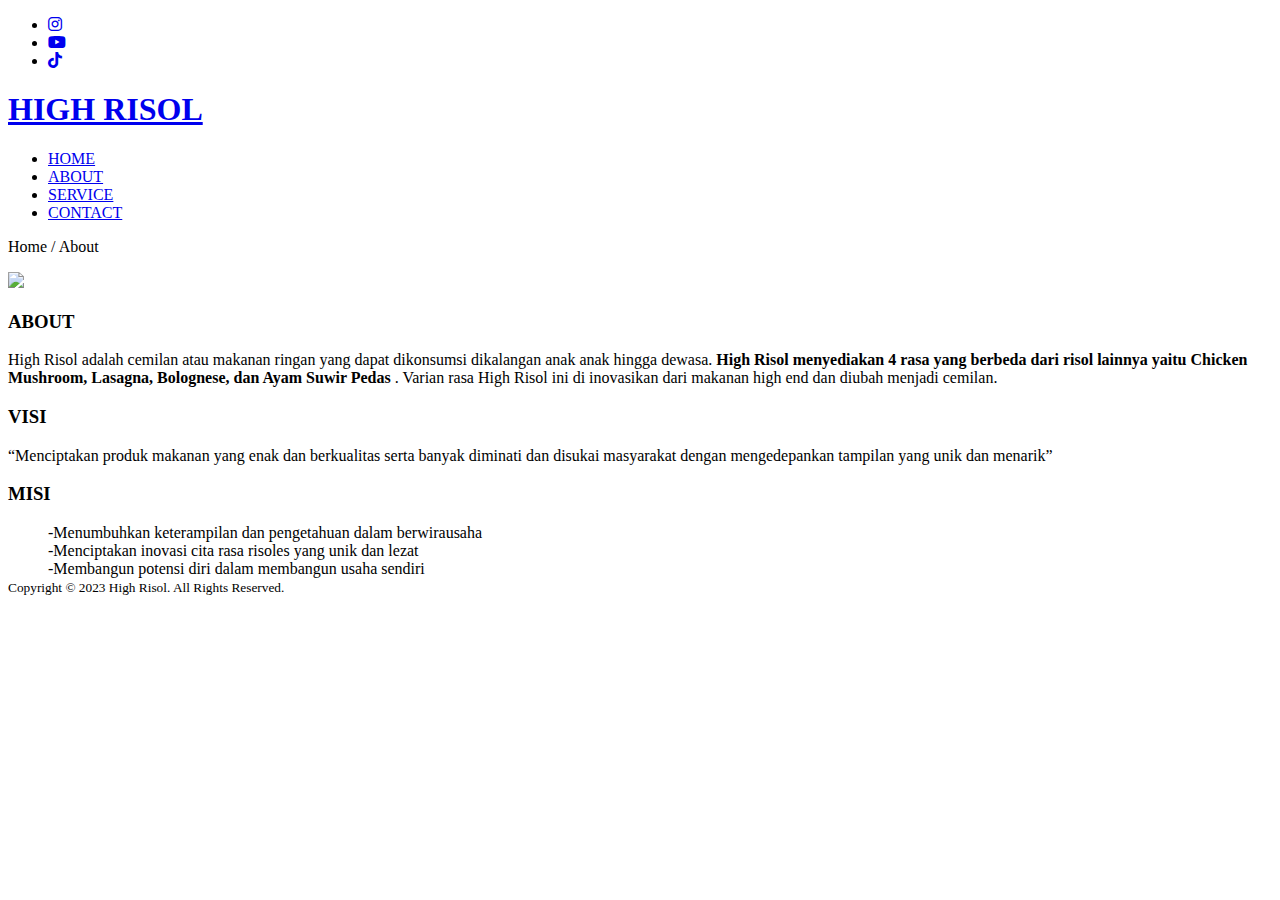
==== about.html @ 47e35658 "Add files via upload" ====
<!DOCTYPE html>
<html>
<head>
	<meta charset="utf-8">
	<meta name="viewport" content="width=device-width, initial-scale=1">
	<title> High Risol </title>
	<link rel="stylesheet" type="text/css" href="css/style.css">
	<link rel="stylesheet"type="text/css" href="https://cdnjs.cloudflare.com/ajax/libs/font-awesome/6.2.1/css/all.min.css">
	<script src="https://code.jquery.com/jquery-3.6.3.min.js" integrity="sha256-pvPw+upLPUjgMXY0G+8O0xUf+/Im1MZjXxxgOcBQBXU=" crossorigin="anonymous"></script>
</head>
<body>
	<!-- loader -->
	<div class="bg-loader">
		<div class="loader"></div>
	</div>

	<!-- header -->
	<div class="medsos">
		<div class="container">
			<ul>
				<li><a href="#"><i class="fa-brands fa-instagram"></i></a></li>
				<li><a href="#"><i class="fa-brands fa-youtube"></i></a></li>
				<li><a href="#"><i class="fa-brands fa-tiktok"></i></a></li>
			</ul>
		</div>
	</div>
	<header>
		<div class="container">
			<h1><a href="index.html">HIGH RISOL</a></h1>
			<ul>
				<li><a href="index.html">HOME</a></li>
				<li class="active"><a href="about.html">ABOUT</a></li>
				<li><a href="service.html">SERVICE</a></li>
				<li><a href="contact.html">CONTACT</a></li>
			</ul>
		</div>
	</header>

	<!-- label -->
	<section class="label">
		<div class="container">
			<p>Home / About</p>
		</div>
	</section>


	<!-- about -->
	<section class="about">
		<div class="container">
			<img src="img/banner.jpg" width="100%">
			<h3>ABOUT</h3>
			<p>High Risol adalah cemilan atau makanan ringan yang dapat dikonsumsi dikalangan anak anak hingga dewasa. <strong> High Risol menyediakan 4 rasa yang berbeda dari risol lainnya yaitu Chicken Mushroom, Lasagna, Bolognese, dan Ayam Suwir Pedas </strong>. Varian rasa High Risol ini di inovasikan dari makanan high end dan diubah menjadi cemilan. 
			</p>
			<h3>VISI</h3>
			<p>“Menciptakan produk makanan yang enak dan berkualitas serta banyak diminati dan disukai masyarakat dengan mengedepankan tampilan yang unik dan menarik”
			</p>
			<h3>MISI</h3>
			<dd>-Menumbuhkan keterampilan dan pengetahuan dalam berwirausaha </dd>
			<dd>-Menciptakan inovasi cita rasa risoles yang unik dan lezat</dd>
			<dd>-Membangun potensi diri dalam membangun usaha sendiri </dd>
		</div>
		</section>

	<!-- footer -->
	<footer>
		<div class="container">
			<small>Copyright &copy; 2023 High Risol. All Rights Reserved.</small>
		</div>
	</footer>


	<script type="text/javascript">
		$(document).ready(function(){
			$(".bg-loader").hide();
		})
	</script>
</body>
</html>
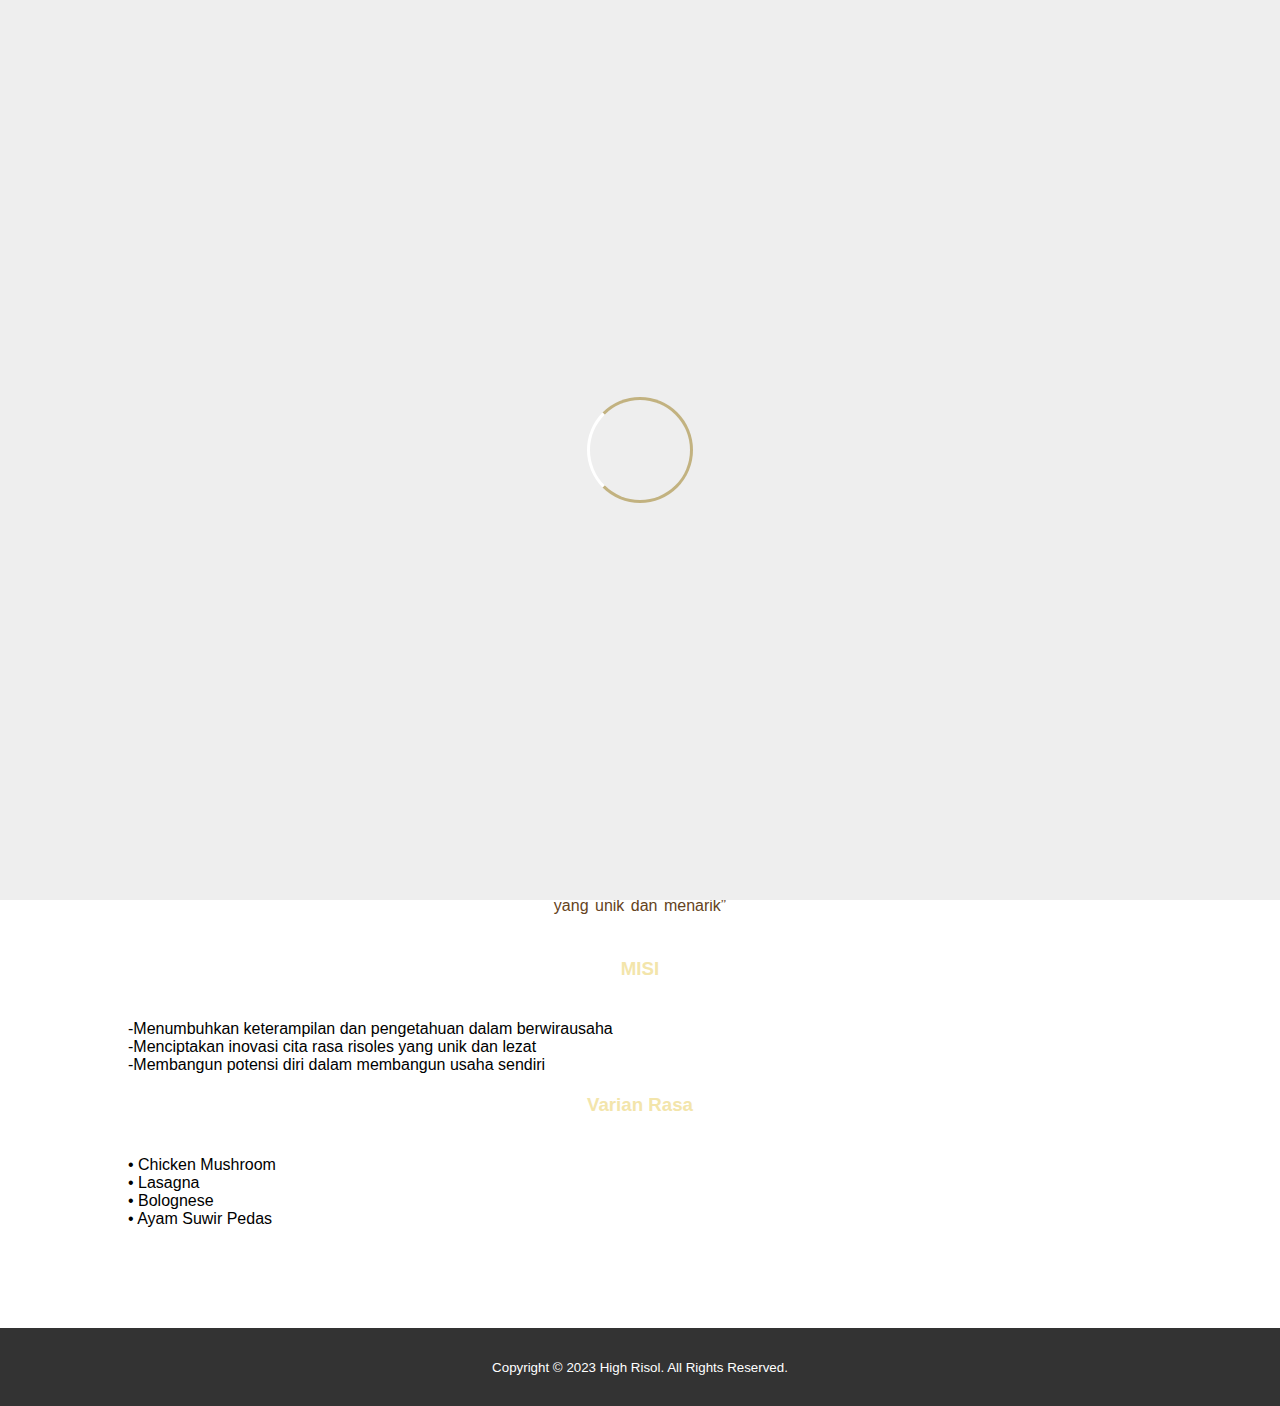
==== commit 102e9fe9: "Update about.html" ====
--- a/about.html
+++ b/about.html
@@ -49,7 +49,7 @@
 		<div class="container">
 			<img src="img/banner.jpg" width="100%">
 			<h3>ABOUT</h3>
-			<p>High Risol adalah cemilan atau makanan ringan yang dapat dikonsumsi dikalangan anak anak hingga dewasa. <strong> High Risol menyediakan 4 rasa yang berbeda dari risol lainnya yaitu Chicken Mushroom, Lasagna, Bolognese, dan Ayam Suwir Pedas </strong>. Varian rasa High Risol ini di inovasikan dari makanan high end dan diubah menjadi cemilan. 
+			<p>High Risol adalah cemilan atau makanan ringan yang dapat dikonsumsi dikalangan anak anak hingga dewasa.<strong> Rasa yang ditawarkan High Risol pun bukan rasa biasa  </strong>  Varian rasa High Risol ini di inovasikan dari makanan high end dan diubah menjadi cemilan. Harga nya sangat terjangkau dan ramah dikantor mulai dari Rp 8.000 saja dan membeli 2 risoles dengan harga Rp 15.000 
 			</p>
 			<h3>VISI</h3>
 			<p>“Menciptakan produk makanan yang enak dan berkualitas serta banyak diminati dan disukai masyarakat dengan mengedepankan tampilan yang unik dan menarik”
@@ -58,9 +58,13 @@
 			<dd>-Menumbuhkan keterampilan dan pengetahuan dalam berwirausaha </dd>
 			<dd>-Menciptakan inovasi cita rasa risoles yang unik dan lezat</dd>
 			<dd>-Membangun potensi diri dalam membangun usaha sendiri </dd>
+			<h3> Varian Rasa </h3>
+			<dd>• Chicken Mushroom</dd>
+			<dd>• Lasagna</dd>
+			<dd>• Bolognese</dd>
+			<dd>• Ayam Suwir Pedas</dd>
 		</div>
 		</section>
-
 	<!-- footer -->
 	<footer>
 		<div class="container">
@@ -75,4 +79,4 @@
 		})
 	</script>
 </body>
-</html>+</html>
--- a/css/style.css
+++ b/css/style.css
@@ -0,0 +1,184 @@
+* {	
+	padding:0;
+	margin:0;
+	font-family:sans-serif;
+}
+a {
+	color: inherit;
+	text-decoration: none;
+}
+.medsos {
+	padding:5px 0;
+	background-color: #85BB65;
+}
+.medsos ul li {
+	display: inline-block;
+	color: #fff;
+	margin-right: 10px;
+}
+.container {
+	width:80%;
+	margin:0 auto;
+}
+.container:after {
+	content:'';
+	display: block;
+	clear: both;
+}
+header h1 {
+	float: left;
+	padding:15px 0;
+	color:#C2B280  ;
+}
+header ul {
+	float: right;
+}
+header ul li {
+	display: inline-block;
+}
+header ul li a {
+	padding:25px 20px ;
+	display: inline-block;
+}
+header ul li a:hover {
+	background-color: #C2B280;
+	color: #FFFF ;
+} 
+.active {
+	background-color: #C2B280;
+	color: #FFFF ;
+}
+.banner {
+	height: 60vh;
+	background-image: url('../img/banner.jpg');
+	background-size: cover;
+	position: relative;
+	display: flex;
+	justify-content: center;
+	align-items: center;
+}
+.banner:after {
+	content:'';
+	display: block;
+	position: absolute;
+	top: 0;
+	left: 0;
+	right: 0;
+	bottom: 0;
+	background-color: rgba(194, 178, 128, .6);
+}
+.banner h2 {
+	color: #654321;
+	z-index: 1;
+	padding: 20px 25px;
+	border: 3px solid #fff;
+}
+section {
+	padding:50px 0 ;
+}
+section h3 {
+	text-align: center;
+	padding: 20px 0;
+	color: #F3E5AB;
+	margin-bottom:20px ;
+}
+.about,
+.service {
+	padding-bottom: 100px;
+}
+.about p {
+	color: #654321;
+	word-spacing: 2px;
+	line-height: 25px;
+	margin-bottom: 20px;
+	text-align: center ;
+}
+.service {
+	background-color: #BCB88A;
+}
+.box {
+	color:#254117 ;
+}
+.box:after {
+	content: '';
+	display: block;
+	clear: both;
+}
+.box .col-4 {
+	width: 25%;
+	padding: 20px;
+	box-sizing: border-box;
+	text-align: center ;
+	float: left ;
+}
+.icon {
+	widows: 70px;
+	height: 70px;
+	border: 1px solid;
+	border-radius: 90%;
+	text-align: center ;
+	line-height: 70px;
+	font-size: 20px;
+	margin:0 auto ;
+
+}
+.box .col-4 h4 {
+	margin: 20px 0;
+
+}
+footer {
+	padding: 30px 0;
+	background-color: #333;
+	color: #fff;
+	text-align: center;
+}
+.bg-loader {
+	background-color: #eee ;
+	position: fixed;
+	top: 0;
+	left: 0;
+	right: 0;
+	bottom: 0;
+	z-index: 9999;
+	display: flex ;
+	justify-content: center;
+	align-items: center;
+}
+.bg-loader .loader{
+	width: 100px;
+	height: 100px;
+	border: 3px solid #fff;
+	border-radius: 50%;
+	border-top-color: #C2B280 ;
+	border-right-color: #C2B280;
+	border-bottom-color: #C2B280;
+	animation: puterin .8s linear infinite;
+}
+.label {
+	background-color:#85BB65 ;
+	color: #fff;
+}
+@keyframes puterin {
+	100% {
+		transform: rotate(360deg);
+	}
+}
+@media screen and (max-width: 768px){
+	.container {
+		width: 90%;
+	}
+	header h1 {
+		text-align: center;
+		float: none;
+	}
+	header ul {
+		text-align: center;
+		float: none;
+	}
+	.box .col-4 {
+		width:100%;
+		float: none;
+		margin-bottom: 20px;
+	}
+
+}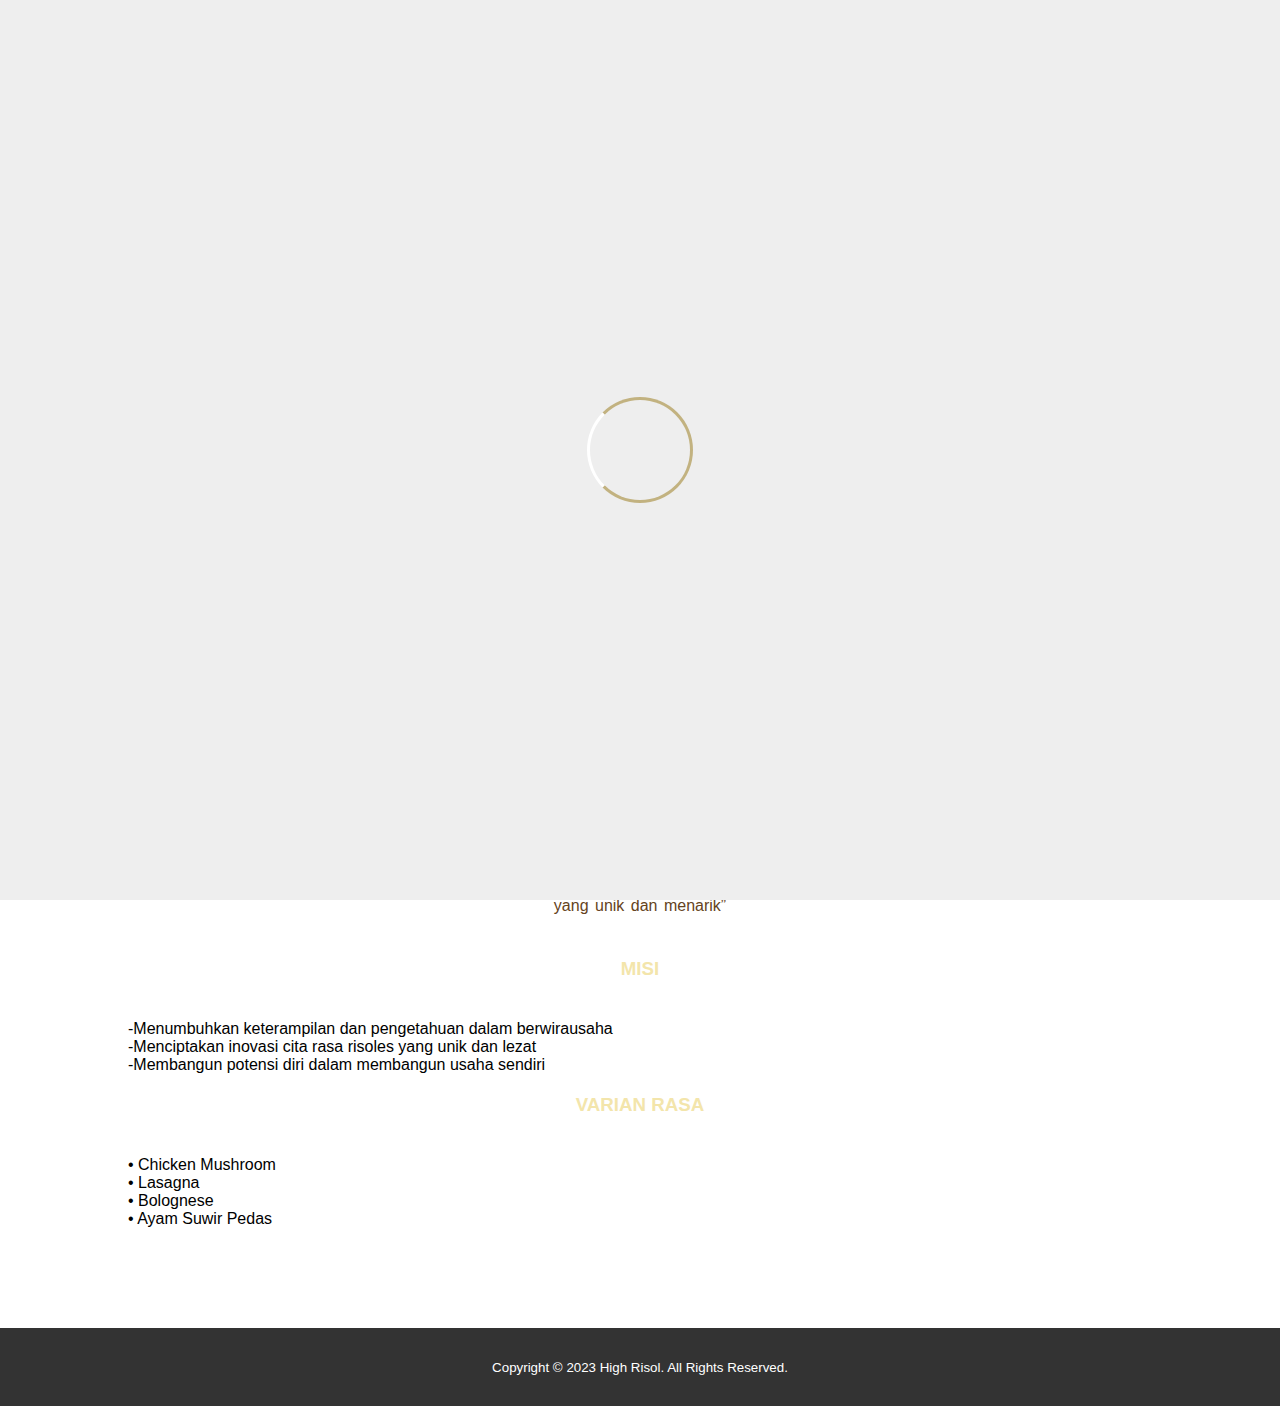
==== commit c791f7e3: "Add files via upload" ====
--- a/about.html
+++ b/about.html
@@ -58,13 +58,14 @@
 			<dd>-Menumbuhkan keterampilan dan pengetahuan dalam berwirausaha </dd>
 			<dd>-Menciptakan inovasi cita rasa risoles yang unik dan lezat</dd>
 			<dd>-Membangun potensi diri dalam membangun usaha sendiri </dd>
-			<h3> Varian Rasa </h3>
+			<h3> VARIAN RASA </h3>
 			<dd>• Chicken Mushroom</dd>
 			<dd>• Lasagna</dd>
 			<dd>• Bolognese</dd>
 			<dd>• Ayam Suwir Pedas</dd>
 		</div>
 		</section>
+
 	<!-- footer -->
 	<footer>
 		<div class="container">
@@ -79,4 +80,4 @@
 		})
 	</script>
 </body>
-</html>
+</html>